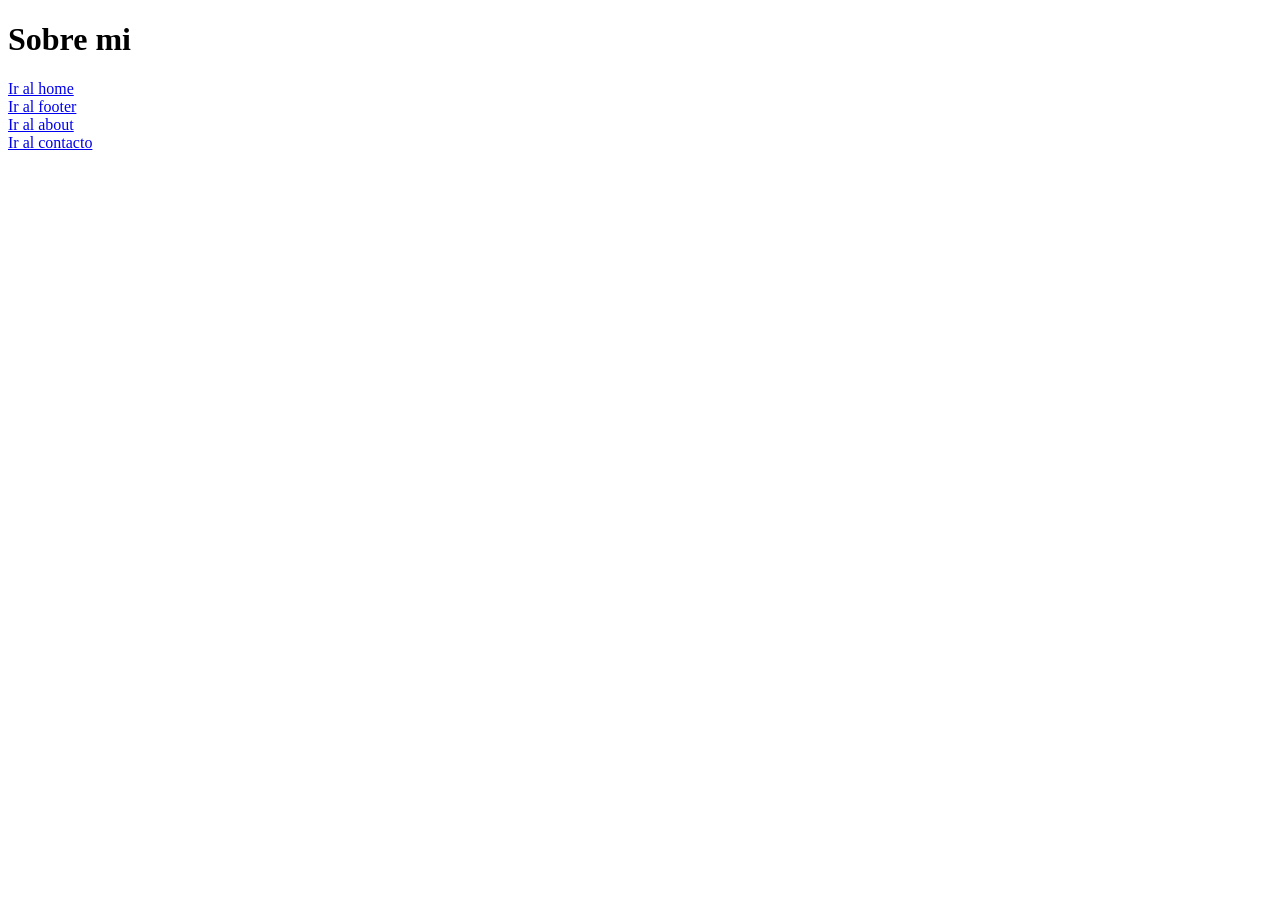
==== about.html @ 41d7eec3 "enlaces" ====
<!DOCTYPE html>
<html lang="en">
<head>
    <meta charset="UTF-8">
    <meta name="viewport" content="width=device-width, initial-scale=1.0">
    <title>Sobre mi</title>
</head>
<body>
    <h1>Sobre mi</h1>
    <div id="enlaces">
        <a href="index.html">Ir al home</a>
        <br>
        <a href="#footer">Ir al footer</a>
        <br>
        <a href="about.html">Ir al about</a>
        <br>
        <a href="contac.html">Ir al contacto</a>
        <br>
    </div>


</body>
</html>
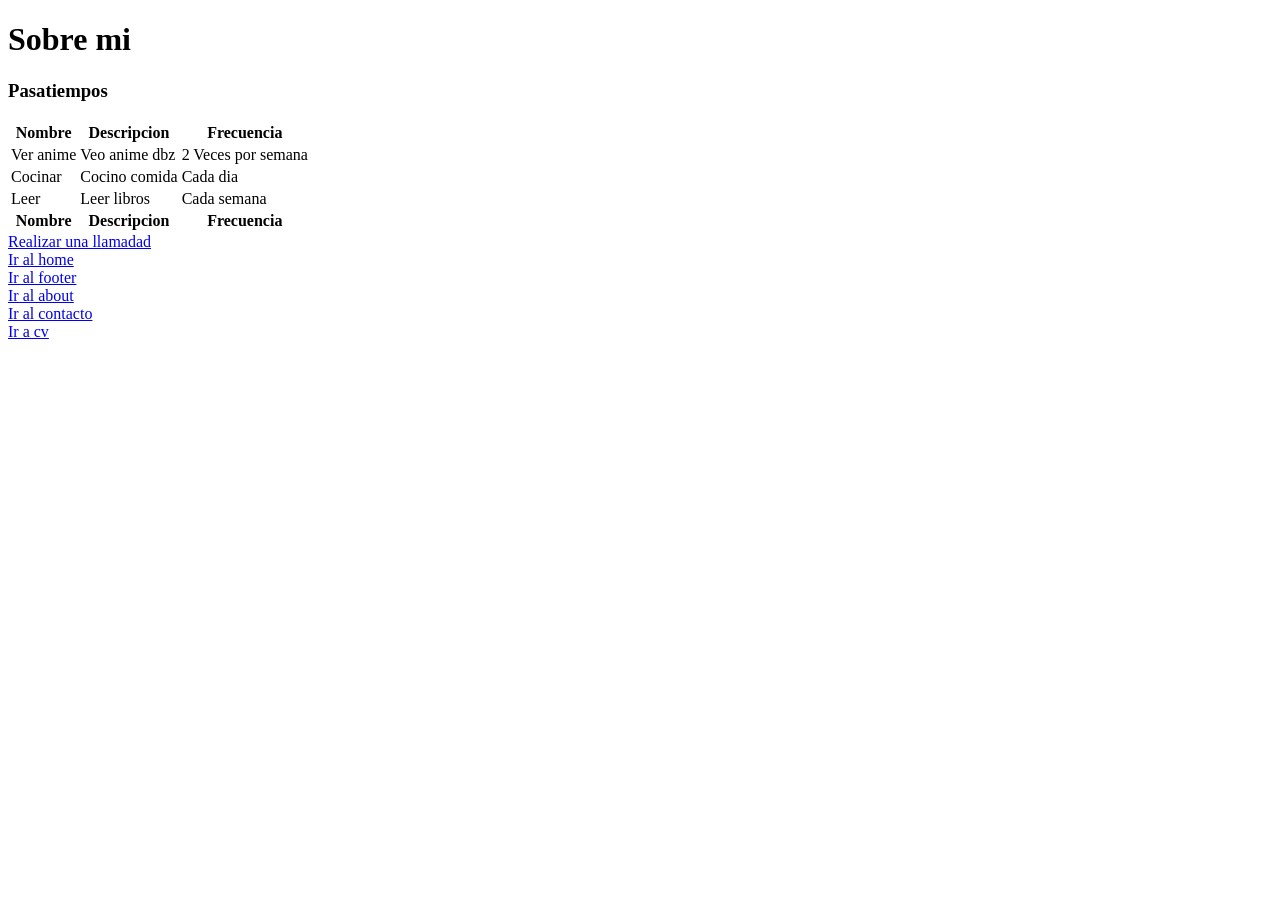
==== commit 5dbb7ecb: "Carpeta views" ====
--- a/about.html
+++ b/about.html
@@ -7,14 +7,88 @@
 </head>
 <body>
     <h1>Sobre mi</h1>
+
+    <div id="contenido">
+        <h3>
+            Pasatiempos
+        </h3>
+        <table>
+            <thead>
+                <th>
+                    Nombre
+                </th>
+                <th>
+                    Descripcion
+                </th>
+                <th>
+                    Frecuencia
+                </th>
+            </thead>
+            <tbody>
+                <tr>
+                    <td>
+                        Ver anime
+                    </td>
+                    <td>
+                        Veo anime dbz
+                    </td>
+                    <td>
+                        2 Veces por semana
+                    </td>
+                </tr>
+
+                <tr>
+                    <td>
+                        Cocinar
+                    </td>
+                    <td>
+                        Cocino comida
+                    </td>
+                    <TD>
+                        Cada dia
+                    </TD>
+                </tr>
+
+                <tr>
+                    <td>
+                        Leer 
+                    </td>
+                    <td>
+                        Leer libros
+                    </td>
+                    <td>
+                        Cada semana
+                    </td>
+                </tr>
+    
+            </tbody>
+            <tfoot>
+                <th>
+                    Nombre
+                </th>
+                <th>
+                    Descripcion
+                </th>
+                <th>
+                    Frecuencia
+                </th>
+            </tfoot>
+        </table>
+
+    </div>
     <div id="enlaces">
+
+        <a href="tel:6122886429">Realizar una llamadad</a>
+        <br>
         <a href="index.html">Ir al home</a>
         <br>
         <a href="#footer">Ir al footer</a>
         <br>
-        <a href="about.html">Ir al about</a>
+        <a href="htdocsabout.html">Ir al about</a>
         <br>
         <a href="contac.html">Ir al contacto</a>
+        <br>
+        <a href="views/work.html">Ir a cv</a>
         <br>
     </div>
 
